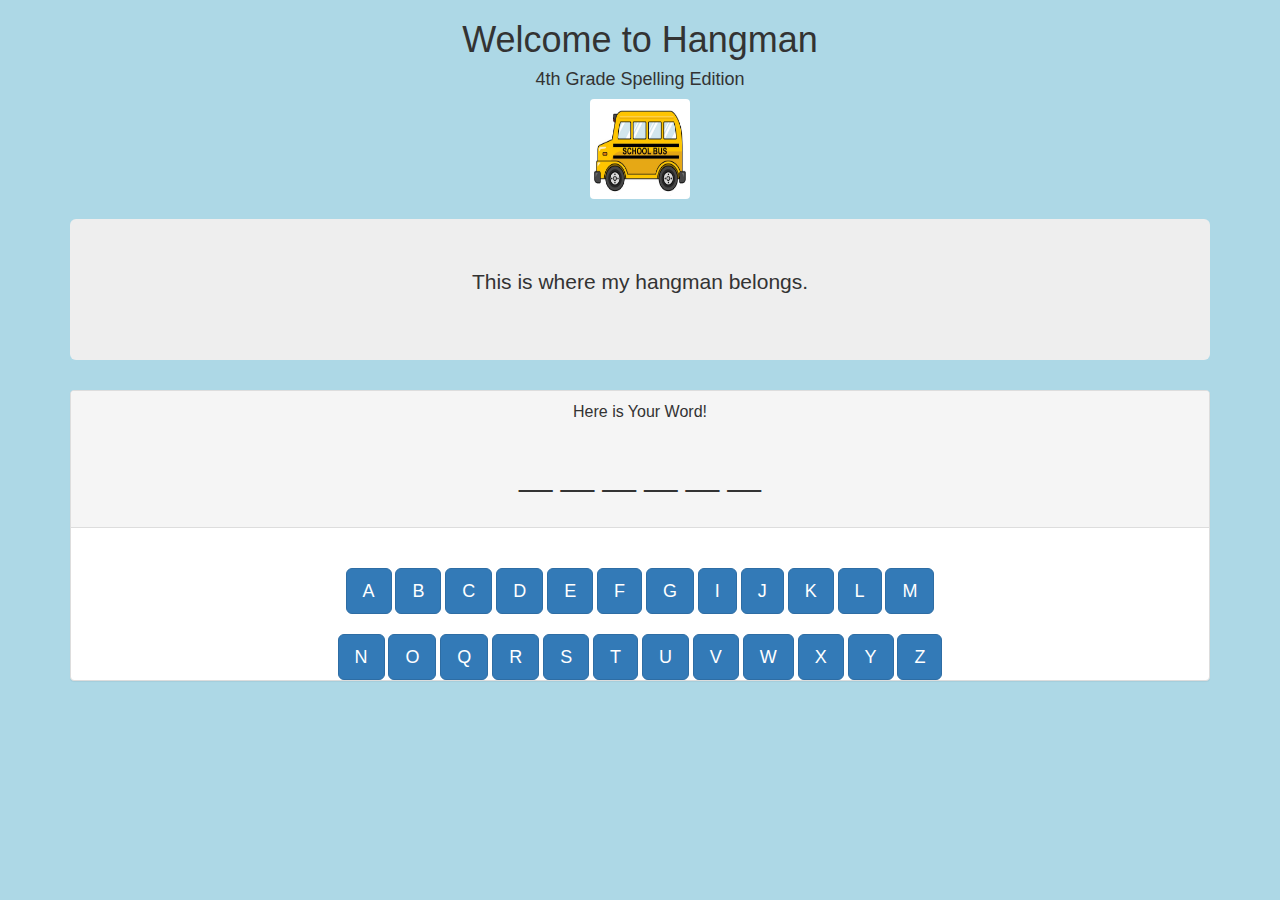
==== index.html @ f4130b2e "updating Hangman-Game with homework" ====
<!DOCTYPE html>
  <html lang="en-us">
  <title> Hangman for 4th Graders </title>
  <!-- Latest compiled and minified CSS -->

<link rel="stylesheet" href="https://maxcdn.bootstrapcdn.com/bootstrap/3.3.7/css/bootstrap.min.css" integrity="sha384-BVYiiSIFeK1dGmJRAkycuHAHRg32OmUcww7on3RYdg4Va+PmSTsz/K68vbdEjh4u" crossorigin="annonymous">

<script src="https://code.jquery.com/jquery-3.1.1.min.js"></script>

<link rel="stylesheet" href="assets/css/style.css">
 
<head>
	<h1>Welcome to Hangman</h1> 
		<h4> 4th Grade Spelling Edition</h4>
		<img class="img-thumbnail" src="assets/images/bus.jpeg" class="img-responsive" alt="Pic of bus" id="bus-image">
		<br>
		<br>
	
</head>
<body>

<div class = "container">
	<div class = "row">
	 	<div class = "col-md-12">
			<div class="jumbotron">
  				
 				 <p>This is where my hangman belongs.</p>

			  </div>
	<div class = "row">
  		<div class = "col-md-12">
			<div class = "panel panel-default">
			<div class = "panel-heading">
			
			<div class = "panel-title"> Here is Your Word!
			</div>
			
			<div class = "panel-body">	
  				<h2 id = "wordtoGuess">__ __ __ __ __ __</h2>
  			</div>
		  </div>
  			<br>
  			<br>
  			  	<div class = "row">
  		<div class = "col-md-12">
		<a href="#" class="btn btn-primary btn-lg">A</a>
		<a href="#" class="btn btn-primary btn-lg">B</a>
		<a href="#" class="btn btn-primary btn-lg">C</a>
		<a href="#" class="btn btn-primary btn-lg">D</a>
		<a href="#" class="btn btn-primary btn-lg">E</a>
		<a href="#" class="btn btn-primary btn-lg">F</a>
		<a href="#" class="btn btn-primary btn-lg">G</a>
		<a href="#" class="btn btn-primary btn-lg">I</a>
		<a href="#" class="btn btn-primary btn-lg">J</a>
		<a href="#" class="btn btn-primary btn-lg">K</a>
		<a href="#" class="btn btn-primary btn-lg">L</a>
		<a href="#" class="btn btn-primary btn-lg">M</a>
		<br>
		<br>
		<a href="#" class="btn btn-primary btn-lg">N</a>
		<a href="#" class="btn btn-primary btn-lg">O</a>
		<a href="#" class="btn btn-primary btn-lg">Q</a>
		<a href="#" class="btn btn-primary btn-lg">R</a>
		<a href="#" class="btn btn-primary btn-lg">S</a>
		<a href="#" class="btn btn-primary btn-lg">T</a>
		<a href="#" class="btn btn-primary btn-lg">U</a>
		<a href="#" class="btn btn-primary btn-lg">V</a>
		<a href="#" class="btn btn-primary btn-lg">W</a>
		<a href="#" class="btn btn-primary btn-lg">X</a>
		<a href="#" class="btn btn-primary btn-lg">Y</a>
		<a href="#" class="btn btn-primary btn-lg">Z</a>


			</div>
		</div>


<script src="assets/javascript/game.js"></script>

</body>
</html>
---- assets/css/style.css ----
/*stylesheet for hangman game*/

body{
	background-color: lightblue;
	text-align: center;
}

#container{
	background-color: lightblue;
	margin: 15px;
	align-content: center;
}

#bus-image{
	width: 100px;
	height: 100px;
	border: 0px;
	padding: 0px;
	background-color: lightblue;
}

#panel{
	background-color: lightblue;
}
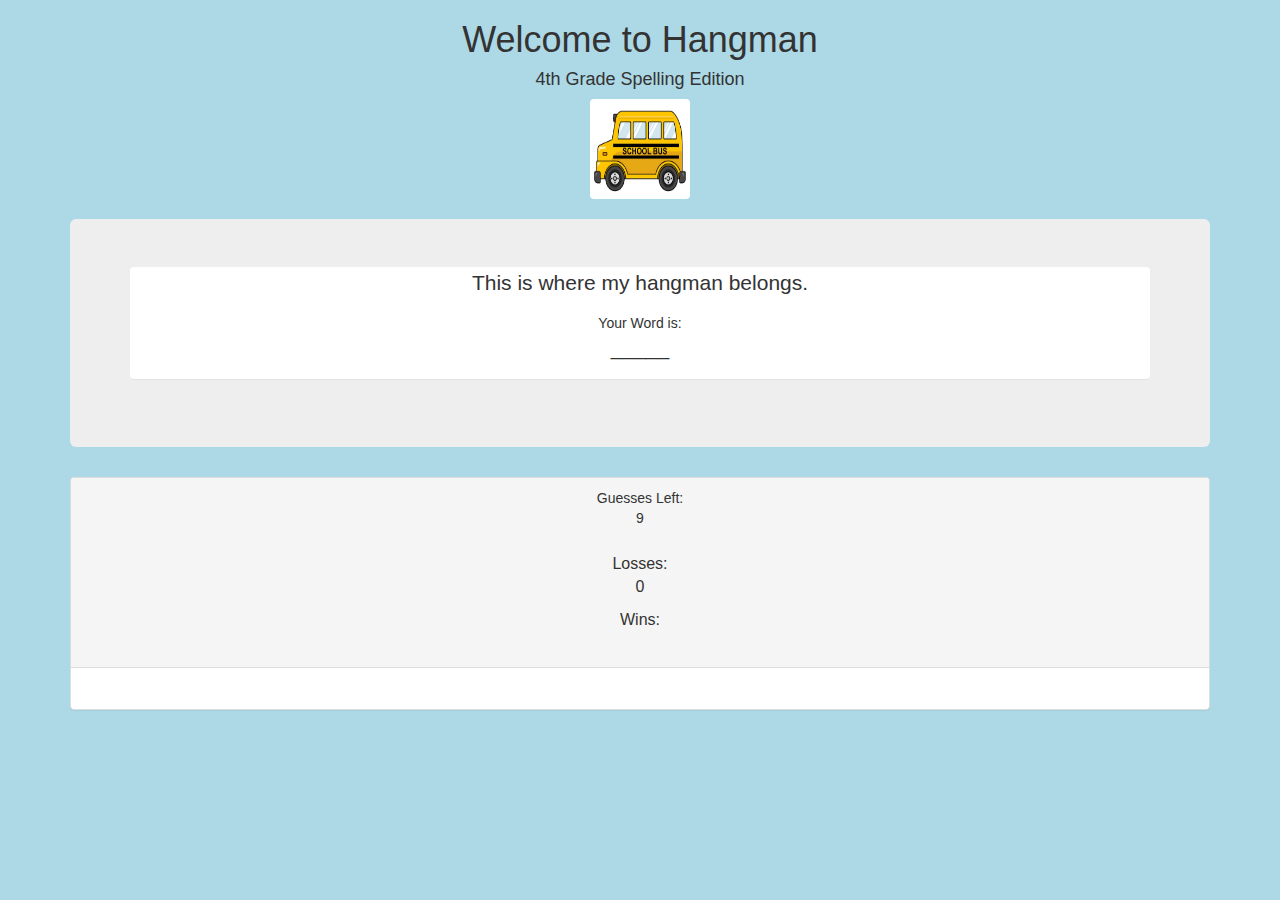
==== commit e5327d0a: "updating another version of Hangman Game" ====
--- a/index.html
+++ b/index.html
@@ -23,55 +23,61 @@
 	<div class = "row">
 	 	<div class = "col-md-12">
 			<div class="jumbotron">
-  				
+  				<div class = panel>
  				 <p>This is where my hangman belongs.</p>
-
+				 Your Word is:<p id = "word"></p>
+				</div>
 			  </div>
 	<div class = "row">
   		<div class = "col-md-12">
 			<div class = "panel panel-default">
+				
 			<div class = "panel-heading">
-			
-			<div class = "panel-title"> Here is Your Word!
-			</div>
-			
-			<div class = "panel-body">	
-  				<h2 id = "wordtoGuess">__ __ __ __ __ __</h2>
-  			</div>
-		  </div>
+				Guesses Left:<p id = "guess"> </p>
+					<div class = "panel-title">
+					<div class = "panel-body">	
+				Losses: <p id = "losses">  </p>
+				Wins: <p id = "Wins"> </p>	
+   				
+  					</div>
+				</div>
+		  	</div>
   			<br>
   			<br>
   			  	<div class = "row">
-  		<div class = "col-md-12">
-		<a href="#" class="btn btn-primary btn-lg">A</a>
-		<a href="#" class="btn btn-primary btn-lg">B</a>
-		<a href="#" class="btn btn-primary btn-lg">C</a>
-		<a href="#" class="btn btn-primary btn-lg">D</a>
-		<a href="#" class="btn btn-primary btn-lg">E</a>
-		<a href="#" class="btn btn-primary btn-lg">F</a>
-		<a href="#" class="btn btn-primary btn-lg">G</a>
-		<a href="#" class="btn btn-primary btn-lg">I</a>
-		<a href="#" class="btn btn-primary btn-lg">J</a>
-		<a href="#" class="btn btn-primary btn-lg">K</a>
-		<a href="#" class="btn btn-primary btn-lg">L</a>
-		<a href="#" class="btn btn-primary btn-lg">M</a>
+  					<div class = "col-md-12">
+  						<div class = "letters">
+<!--These buttons don't work!!!!
+
+  		<a  class="btn btn-primary btn-lg">A</a>
+		<a  class="btn btn-primary btn-lg">B</a>
+		<a  class="btn btn-primary btn-lg">C</a>
+		<a  class="btn btn-primary btn-lg">D</a>
+		<a  class="btn btn-primary btn-lg">E</a>
+		<a  class="btn btn-primary btn-lg">F</a>
+		<a  class="btn btn-primary btn-lg">G</a>
+		<a  class="btn btn-primary btn-lg">I</a>
+		<a  class="btn btn-primary btn-lg">J</a>
+		<a  class="btn btn-primary btn-lg">K</a>
+		<a  class="btn btn-primary btn-lg">L</a>
+		<a  class="btn btn-primary btn-lg">M</a>
 		<br>
 		<br>
-		<a href="#" class="btn btn-primary btn-lg">N</a>
-		<a href="#" class="btn btn-primary btn-lg">O</a>
-		<a href="#" class="btn btn-primary btn-lg">Q</a>
-		<a href="#" class="btn btn-primary btn-lg">R</a>
-		<a href="#" class="btn btn-primary btn-lg">S</a>
-		<a href="#" class="btn btn-primary btn-lg">T</a>
-		<a href="#" class="btn btn-primary btn-lg">U</a>
-		<a href="#" class="btn btn-primary btn-lg">V</a>
-		<a href="#" class="btn btn-primary btn-lg">W</a>
-		<a href="#" class="btn btn-primary btn-lg">X</a>
-		<a href="#" class="btn btn-primary btn-lg">Y</a>
-		<a href="#" class="btn btn-primary btn-lg">Z</a>
-
-
-			</div>
+		<a  class="btn btn-primary btn-lg">N</a>
+		<a  class="btn btn-primary btn-lg">O</a>
+		<a  class="btn btn-primary btn-lg">Q</a>
+		<a  class="btn btn-primary btn-lg">R</a>
+		<a  class="btn btn-primary btn-lg">S</a>
+		<a  class="btn btn-primary btn-lg">T</a>
+		<a  class="btn btn-primary btn-lg">U</a>
+		<a  class="btn btn-primary btn-lg">V</a>
+		<a  class="btn btn-primary btn-lg">W</a>
+		<a  class="btn btn-primary btn-lg">X</a>
+		<a  class="btn btn-primary btn-lg">Y</a>
+		<a  class="btn btn-primary btn-lg">Z</a>
+-->
+						</div>
+				</div>
 		</div>
 
 
